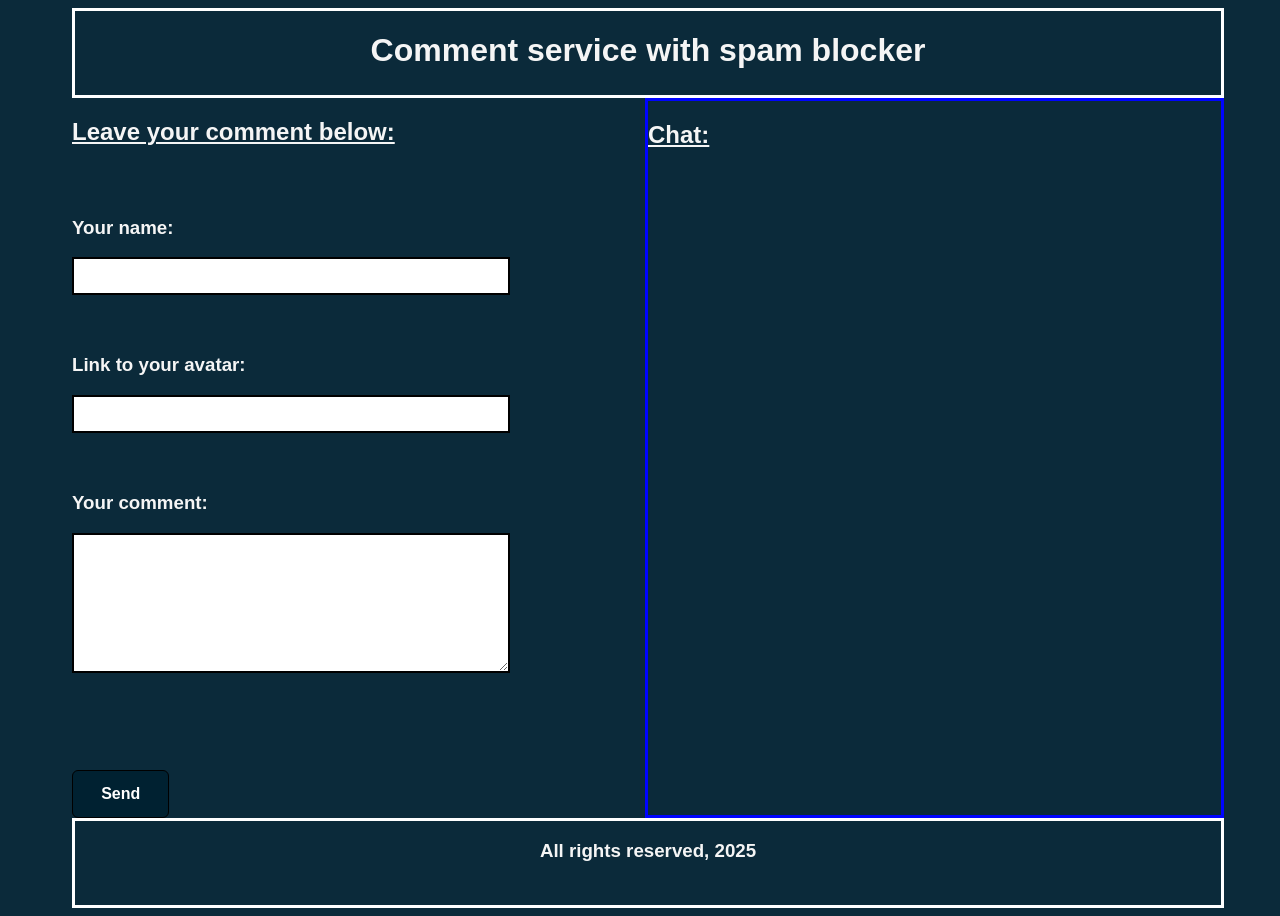
==== task3/index.html @ 72990394 "first commit" ====
<!DOCTYPE html>
<html lang="en">
<head>
    <meta charset="UTF-8">
    <meta name="viewport" content="width=device-width, initial-scale=1.0">
    <title>week12-task3-chat</title>
    <link rel="stylesheet" href="./assets/styles/style.css">
</head>
<body class="grid-container">

    <header class="header_grid-item">
        <h1 class="title">
            Comment service with spam blocker
        </h1>
    </header>

    <main class="main_grid-item">
        <section class="main-section1_form">

            <h2 class="main-section1_form-text">
                Leave your comment below:
            </h2>

            <div class="main-section1_form1">
                <h3 class="main-section1_form1-text">
                    Your name:
                </h3>

                <form class="main-section1_form1-name">
                    <input type="text" class="main-section1_form1-name-input" id="name-input">
                </form>
            </div>

            <div class="main-section1_form2">
                <h3 class="main-section1_form2-text">
                    Link to your avatar:
                </h3>

                <form class="main-section1_form2-link">
                    <input type="url" class="main-section1_form2-link-input" id="link-input">
                </form>
            </div>

            <div class="main-section1_form3">
                <h3 class="main-section1_form3-text">
                    Your comment:
                </h3>

                <textarea type="text" class="main-section1_form3-link-input" id="comment-input"></textarea>
            </div>

            <button type="button" class="main-section1_btn" onclick="addComment()" id="btn">
                Send
            </button>
            
        </section>

        <section class="main-section2_chat">
            <h2 class="main-section2_chat-text">
                Chat:
            </h2>

            <div class="main-section2_chat-itself" id="chat"></div>
        </section>
    </main>

    <footer class="footer_grid-item">
        <h3 class="footer_text">
            All rights reserved, 2025
        </h3>
    </footer>

    <script src="./assets/scripts/index.js"></script>
</body>
</html>
---- task3/assets/styles/style.css ----
.grid-container{
    display: grid;
    grid-template: 10% 1fr 10%/5% 1fr 5%;

    width: 100vw;
    height: 100vh;

    background-color: #012132f4;
    font-family:'Lucida Sans', 'Lucida Sans Regular', 'Lucida Grande', 'Lucida Sans Unicode', Geneva, Verdana, sans-serif;
    

    .header_grid-item{
        grid-area: 1/2/2/3;
        border: solid white;

        .title{
            text-align: center;

            color: whitesmoke;
        }
    }

    .main_grid-item{
        grid-area: 2/2/3/3;

        display: flex;
        flex-direction: row;

        .main-section1_form{
            display: flex;
            flex-direction: column;
            gap: 2rem;



            width: 50%;

            .main-section1_form-text{
                height: 5%;
                color: whitesmoke;
                text-decoration:underline;
            }

            .main-section1_form1{
                height: 20%;

                .main-section1_form1-text{
                    color: whitesmoke;
                }

                .main-section1_form1-name{
                    width: 75%;

                    .main-section1_form1-name-input{
                        height: 2rem;
                        width: 100%;

                        background-color: #ffffff;
                        border: 2px solid #000000;
                        color: rgb(0, 0, 0);
                    }
                }
            }

            .main-section1_form2{
                height: 20%;

                .main-section1_form2-text{
                    color: whitesmoke;
                }

                .main-section1_form2-link{
                    width: 75%;

                    .main-section1_form2-link-input{
                        height: 2rem;
                        width: 100%;

                        background-color: #ffffff;
                        border: 2px solid #000000;
                        color: rgb(0, 0, 0);
                    }
                }
            }

            .main-section1_form3{
                height: 50%;

                .main-section1_form3-text{
                    color: whitesmoke;
                }

                .main-section1_form3-link-input{
                    height: inherit;
                    width: 75%;

                    background-color: #ffffff;
                    border: 2px solid #000000;
                    color: rgb(0, 0, 0);
                }
            }

            .main-section1_btn{
                height: 4rem;
                width: 17%;
                
                background-color:#012132f4;
                color: white;
                font-size:medium;
                font-weight:700;
                border: 1px solid black;
                border-radius: 6px;

                cursor: pointer;
            }

            .main-section1_btn:hover{
                background-color: whitesmoke;
                color: black;
            }
        }

        .main-section2_chat{
            border: solid rgb(0, 4, 255);

            width: 50%;

            .main-section2_chat-text{
                color: whitesmoke;
                text-decoration: underline;
            }

            .main-section2_chat-itself{
                display: grid;
                grid-template-areas:
                    "photo name"
                    "comm comm";
                justify-content: start;
                color:rgb(255, 255, 255);
            }
        }
    }

    .footer_grid-item{
        grid-area: 3/2/4/3;
        border: solid rgb(255, 255, 255);

        .footer_text{
            text-align: center;

            color: whitesmoke;
        }
    }
}

.Name {
	grid-area: name;
	color: #ffffff;
	margin-left: 20px;
	margin-top: 30px;
}

.image{
	grid-area: photo;
	width: 60px;
	height: 90px;
}

.newText {
	grid-area: comm;
    color: whitesmoke;

	margin-top: 10px;
}
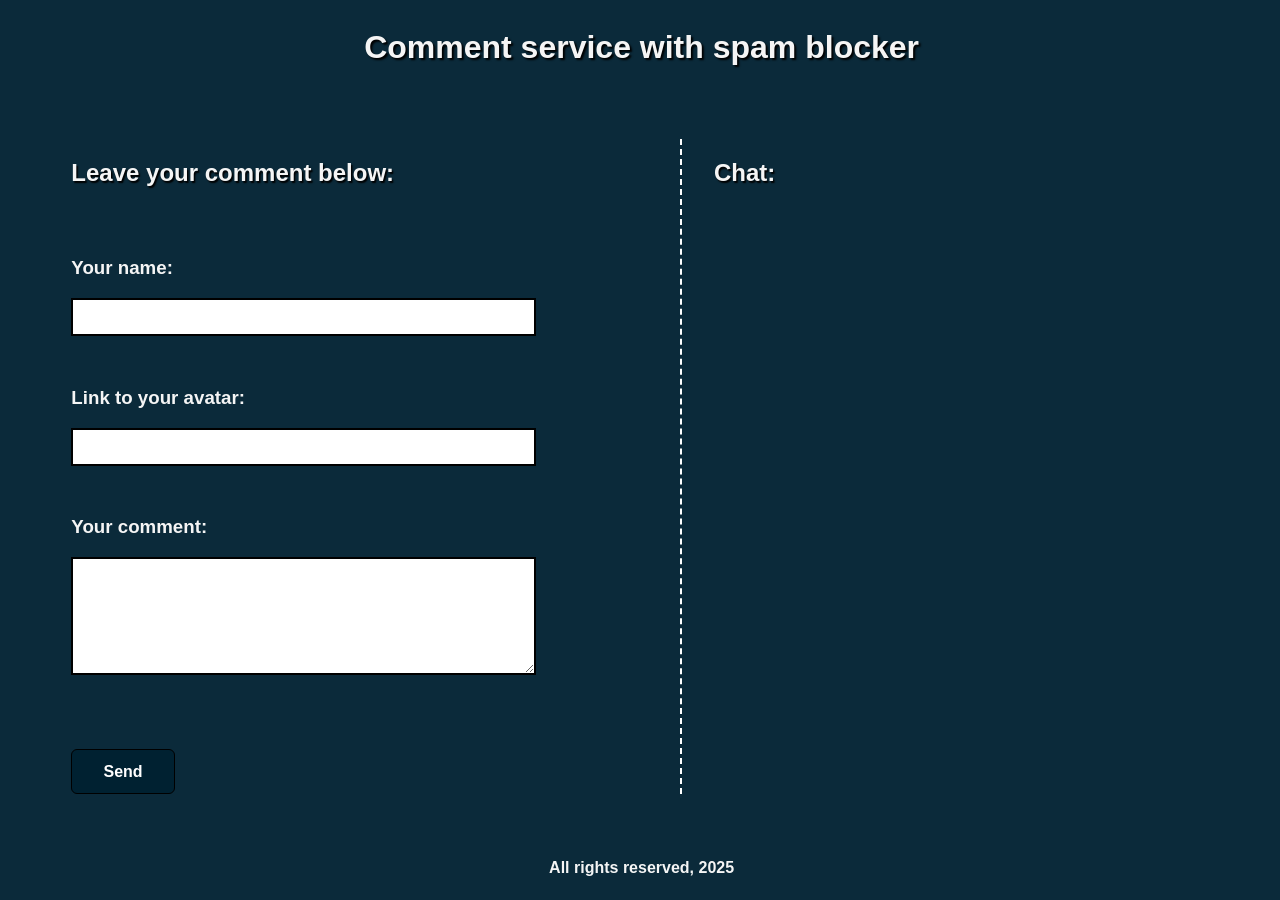
==== commit fd03459a: "исправлены ошибки №2" ====
--- a/task3/index.html
+++ b/task3/index.html
@@ -65,9 +65,9 @@
     </main>
 
     <footer class="footer_grid-item">
-        <h3 class="footer_text">
+        <h4 class="footer_text">
             All rights reserved, 2025
-        </h3>
+        </h4>
     </footer>
 
     <script src="./assets/scripts/index.js"></script>
--- a/task3/assets/styles/style.css
+++ b/task3/assets/styles/style.css
@@ -1,9 +1,9 @@
 .grid-container{
     display: grid;
-    grid-template: 10% 1fr 10%/5% 1fr 5%;
+    grid-template: 10% 5% 1fr 5% 5%/5% 1fr 5%;
 
-    width: 100vw;
-    height: 100vh;
+    height: 97vh;
+    width: 99vw;
 
     background-color: #012132f4;
     font-family:'Lucida Sans', 'Lucida Sans Regular', 'Lucida Grande', 'Lucida Sans Unicode', Geneva, Verdana, sans-serif;
@@ -11,17 +11,17 @@
 
     .header_grid-item{
         grid-area: 1/2/2/3;
-        border: solid white;
 
         .title{
             text-align: center;
+            text-shadow: 2px 2px 2px rgb(0, 0, 0);
 
             color: whitesmoke;
         }
     }
 
     .main_grid-item{
-        grid-area: 2/2/3/3;
+        grid-area: 3/2/4/3;
 
         display: flex;
         flex-direction: row;
@@ -31,14 +31,16 @@
             flex-direction: column;
             gap: 2rem;
 
+            width: 55%;
 
-
-            width: 50%;
+            border-right: 2px dashed rgb(255, 255, 255);
 
             .main-section1_form-text{
                 height: 5%;
+
+                font-weight: bold;
                 color: whitesmoke;
-                text-decoration:underline;
+                text-shadow: 1.5px 1.5px 1.5px rgb(0, 0, 0);
             }
 
             .main-section1_form1{
@@ -121,29 +123,26 @@
         }
 
         .main-section2_chat{
-            border: solid rgb(0, 4, 255);
-
-            width: 50%;
+            margin-left: 2rem;
+            width: 45%;
 
             .main-section2_chat-text{
+                font-weight: bold;
                 color: whitesmoke;
-                text-decoration: underline;
+                text-shadow: 1.5px 1.5px 1.5px rgb(0, 0, 0);
             }
 
             .main-section2_chat-itself{
-                display: grid;
-                grid-template-areas:
-                    "photo name"
-                    "comm comm";
-                justify-content: start;
+                display: flex;
+                flex-direction: column;
+                gap: 1rem;
                 color:rgb(255, 255, 255);
             }
         }
     }
 
     .footer_grid-item{
-        grid-area: 3/2/4/3;
-        border: solid rgb(255, 255, 255);
+        grid-area: 5/2/6/3;
 
         .footer_text{
             text-align: center;
@@ -153,22 +152,16 @@
     }
 }
 
-.Name {
-	grid-area: name;
-	color: #ffffff;
-	margin-left: 20px;
-	margin-top: 30px;
+.name {
+	color: whitesmoke;
 }
 
 .image{
-	grid-area: photo;
-	width: 60px;
-	height: 90px;
+    height: 5rem;
+    width: 5rem;
+    border: 1px solid black;
 }
 
 .newText {
-	grid-area: comm;
     color: whitesmoke;
-
-	margin-top: 10px;
 } 
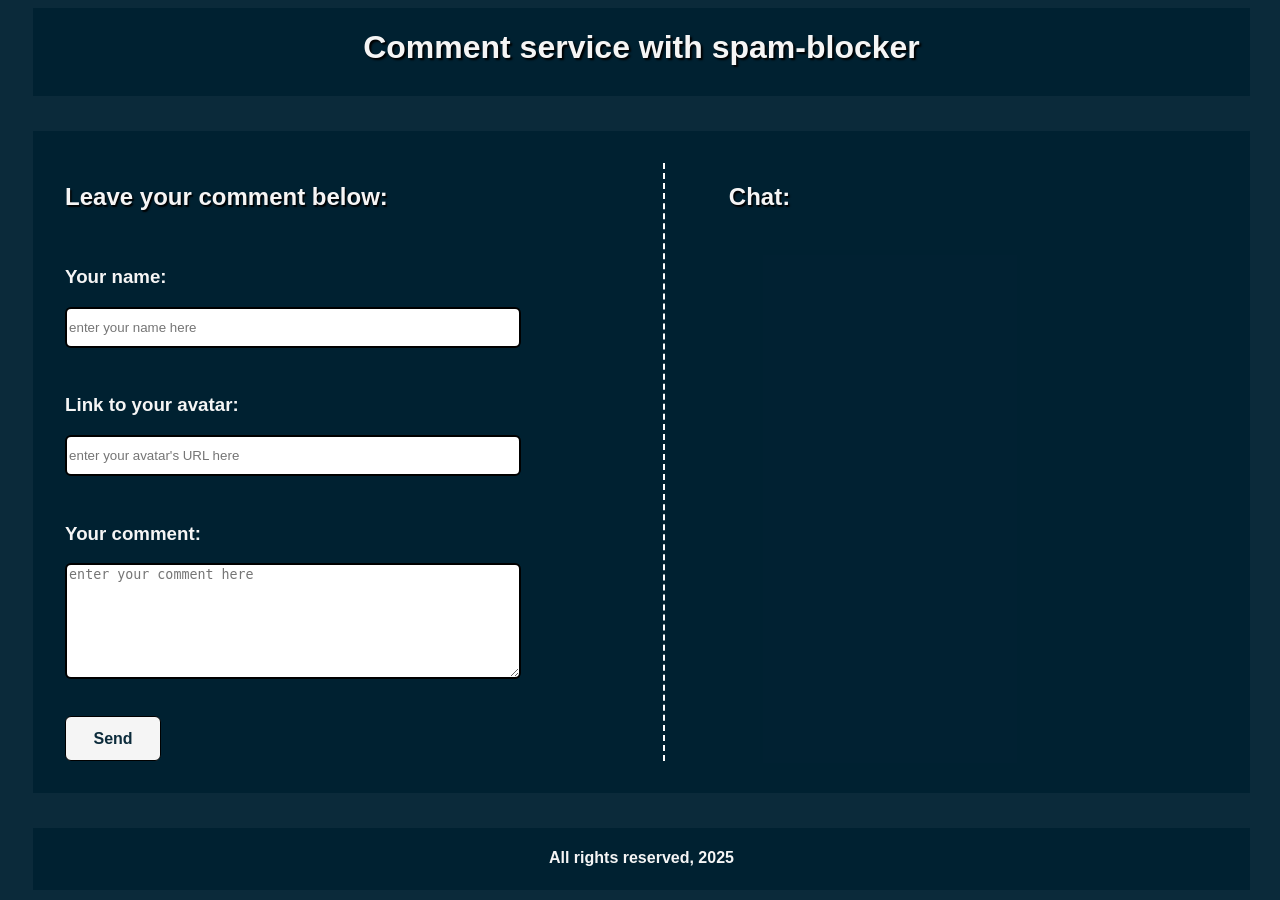
==== commit 8dae7cdd: "допилен код по цензуре bad words" ====
--- a/task3/index.html
+++ b/task3/index.html
@@ -10,7 +10,7 @@
 
     <header class="header_grid-item">
         <h1 class="title">
-            Comment service with spam blocker
+            Comment service with spam-blocker
         </h1>
     </header>
 
@@ -27,7 +27,7 @@
                 </h3>
 
                 <form class="main-section1_form1-name">
-                    <input type="text" class="main-section1_form1-name-input" id="name-input">
+                    <input type="text" class="main-section1_form1-name-input" placeholder="enter your name here" id="name-input">
                 </form>
             </div>
 
@@ -37,7 +37,7 @@
                 </h3>
 
                 <form class="main-section1_form2-link">
-                    <input type="url" class="main-section1_form2-link-input" id="link-input">
+                    <input type="url" class="main-section1_form2-link-input" placeholder="enter your avatar's URL here" id="link-input">
                 </form>
             </div>
 
@@ -46,7 +46,7 @@
                     Your comment:
                 </h3>
 
-                <textarea type="text" class="main-section1_form3-link-input" id="comment-input"></textarea>
+                <textarea type="text" class="main-section1_form3-link-input" placeholder="enter your comment here" id="comment-input"></textarea>
             </div>
 
             <button type="button" class="main-section1_btn" onclick="addComment()" id="btn">
--- a/task3/assets/styles/style.css
+++ b/task3/assets/styles/style.css
@@ -1,9 +1,9 @@
 .grid-container{
     display: grid;
-    grid-template: 10% 5% 1fr 5% 5%/5% 1fr 5%;
+    grid-template: 10% 4% 75% 4% 7%/2% 97% 1%;
 
-    height: 97vh;
-    width: 99vw;
+    height: 98vh;
+    width: 98vw;
 
     background-color: #012132f4;
     font-family:'Lucida Sans', 'Lucida Sans Regular', 'Lucida Grande', 'Lucida Sans Unicode', Geneva, Verdana, sans-serif;
@@ -11,6 +11,8 @@
 
     .header_grid-item{
         grid-area: 1/2/2/3;
+
+        background-color: #012132f4;
 
         .title{
             text-align: center;
@@ -26,12 +28,15 @@
         display: flex;
         flex-direction: row;
 
+        background-color: #012132f4;
+
         .main-section1_form{
             display: flex;
             flex-direction: column;
-            gap: 2rem;
+            gap: 1rem;
 
             width: 55%;
+            margin: 2rem;
 
             border-right: 2px dashed rgb(255, 255, 255);
 
@@ -44,7 +49,7 @@
             }
 
             .main-section1_form1{
-                height: 20%;
+                height: 24%;
 
                 .main-section1_form1-text{
                     color: whitesmoke;
@@ -54,18 +59,20 @@
                     width: 75%;
 
                     .main-section1_form1-name-input{
-                        height: 2rem;
+                        height: 2.2rem;
                         width: 100%;
 
                         background-color: #ffffff;
                         border: 2px solid #000000;
+                        border-radius: 6px;
+
                         color: rgb(0, 0, 0);
                     }
                 }
             }
 
             .main-section1_form2{
-                height: 20%;
+                height: 24%;
 
                 .main-section1_form2-text{
                     color: whitesmoke;
@@ -75,41 +82,46 @@
                     width: 75%;
 
                     .main-section1_form2-link-input{
-                        height: 2rem;
+                        height: 2.2rem;
                         width: 100%;
 
                         background-color: #ffffff;
                         border: 2px solid #000000;
+                        border-radius: 6px;
+
                         color: rgb(0, 0, 0);
                     }
                 }
             }
 
             .main-section1_form3{
-                height: 50%;
+                height: 42%;
 
                 .main-section1_form3-text{
                     color: whitesmoke;
                 }
 
                 .main-section1_form3-link-input{
-                    height: inherit;
+                    height: 55%;
                     width: 75%;
 
                     background-color: #ffffff;
                     border: 2px solid #000000;
+                    border-radius: 6px;
+
                     color: rgb(0, 0, 0);
                 }
             }
 
             .main-section1_btn{
-                height: 4rem;
-                width: 17%;
+                height: 3.5rem;
+                width: 6rem;
                 
-                background-color:#012132f4;
-                color: white;
+                background-color:whitesmoke;
+                color: #012132f4;
                 font-size:medium;
-                font-weight:700;
+                font-weight: 700;
+
                 border: 1px solid black;
                 border-radius: 6px;
 
@@ -117,13 +129,14 @@
             }
 
             .main-section1_btn:hover{
-                background-color: whitesmoke;
-                color: black;
+                background-color: #012132f4;
+                color: whitesmoke;
+                border: 1px solid whitesmoke;
             }
         }
 
         .main-section2_chat{
-            margin-left: 2rem;
+            margin: 2rem;
             width: 45%;
 
             .main-section2_chat-text{
@@ -144,6 +157,8 @@
     .footer_grid-item{
         grid-area: 5/2/6/3;
 
+        background-color: #012132f4;
+
         .footer_text{
             text-align: center;
 
@@ -162,6 +177,6 @@
     border: 1px solid black;
 }
 
-.newText {
+.comment {
     color: whitesmoke;
 } 
